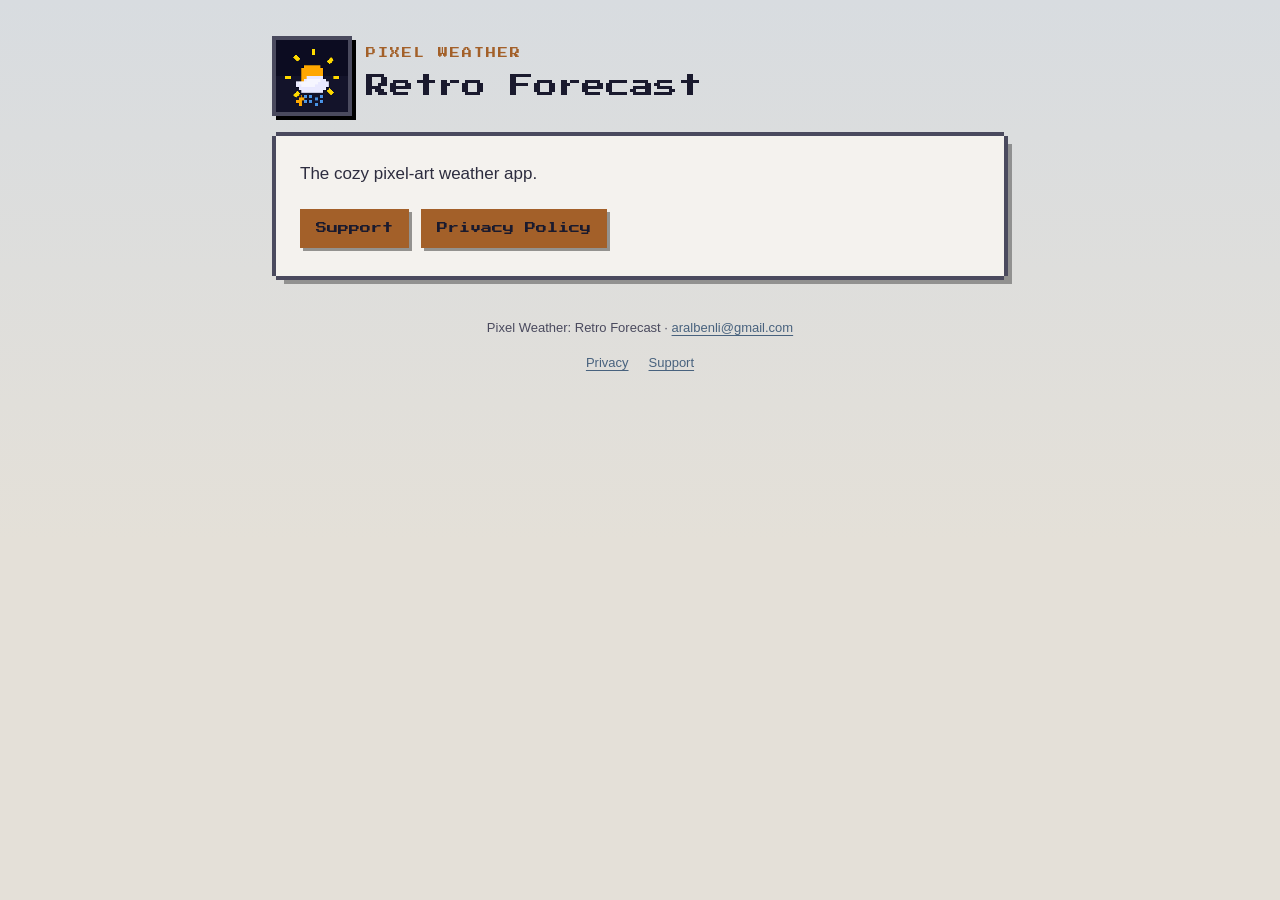
==== index.html @ 5e71ec56 "Add themed privacy and support pages Co-Authored-By: Claude Opus 5.5 <noreply@anthropic.com>" ====
<!doctype html>
<html lang="en">
<head>
<meta charset="utf-8">
<meta name="viewport" content="width=device-width, initial-scale=1">
<title>Pixel Weather</title>
<link rel="icon" href="icon.png">
<link rel="apple-touch-icon" href="icon.png">
<link rel="preconnect" href="https://fonts.googleapis.com">
<link rel="preconnect" href="https://fonts.gstatic.com" crossorigin>
<link href="https://fonts.googleapis.com/css2?family=Press+Start+2P&display=swap" rel="stylesheet">
<link rel="stylesheet" href="style.css">
</head>
<body>
<div class="sky" aria-hidden="true"></div>
<main>
<header class="hero">
<img src="icon.png" alt="" width="72" height="72" class="logo">
<div>
<p class="app">PIXEL WEATHER</p>
<h1>Retro Forecast</h1>
</div>
</header>
<section class="card">
<p class="lead">The cozy pixel-art weather app.</p>
<p><a class="button" href="support.html">Support</a> <a class="button" href="privacy.html">Privacy Policy</a></p>
</section>
</main>
<footer>
<p>Pixel Weather: Retro Forecast · <a href="mailto:aralbenli@gmail.com">aralbenli@gmail.com</a></p>
<nav><a href="privacy.html">Privacy</a><a href="support.html">Support</a></nav>
</footer>

</body>
</html>
---- style.css ----
/* Palette from shared/.../ui/theme/Color.kt */
:root {
  --bg: #0d0d1e;
  --bg-2: #1a1a2e;
  --card: #1a1a2e;
  --card-edge: #3b3b52;
  --text: #b8b8c5;
  --muted: #8f8f9c;
  --heading: #e4e0d8;
  --accent: #ffa500;
  --accent-dim: #a36029;
  --link: #8fb4e0;
  --sun: #ffd600;
  --pixel: 4px;
  color-scheme: dark;
}

@media (prefers-color-scheme: light) {
  :root {
    --bg: #d8dce0;
    --bg-2: #e4e0d8;
    --card: #f4f2ee;
    --card-edge: #4a4a5e;
    --text: #2d2d3f;
    --muted: #4a4a5e;
    --heading: #1a1a2e;
    --accent: #a36029;
    --accent-dim: #a36029;
    --link: #48627e;
    --sun: #ab8644;
    color-scheme: light;
  }
}

* { box-sizing: border-box; }

html { -webkit-text-size-adjust: 100%; }

body {
  margin: 0;
  min-height: 100vh;
  background: linear-gradient(180deg, var(--bg) 0, var(--bg-2) 60vh) fixed;
  color: var(--text);
  font: 16px/1.65 -apple-system, BlinkMacSystemFont, "Segoe UI", Roboto, "Helvetica Neue", Arial, sans-serif;
}

/* A few pixel stars, only in the dark theme */
.sky {
  position: fixed;
  inset: 0;
  pointer-events: none;
  background-image:
    radial-gradient(var(--sun) 1px, transparent 1.5px),
    radial-gradient(#e8e8f8 1px, transparent 1.5px);
  background-size: 140px 120px, 90px 170px;
  background-position: 20px 30px, 60px 80px;
  opacity: .25;
}
@media (prefers-color-scheme: light) { .sky { display: none; } }

main, footer {
  position: relative;
  max-width: 760px;
  margin: 0 auto;
  padding: 0 16px;
}

.hero {
  display: flex;
  align-items: center;
  gap: 18px;
  padding: 40px 0 24px;
}
.logo {
  image-rendering: pixelated;
  box-shadow: 0 0 0 var(--pixel) var(--card-edge), var(--pixel) var(--pixel) 0 var(--pixel) #000;
}
.app {
  margin: 0 0 10px;
  font: 10px/1 "Press Start 2P", monospace;
  letter-spacing: 2px;
  color: var(--accent);
}
h1, h2 {
  font-family: "Press Start 2P", monospace;
  font-weight: normal;
  color: var(--heading);
  line-height: 1.5;
}
h1 { margin: 0; font-size: clamp(16px, 4.5vw, 24px); }
h2 { margin: 0 0 16px; font-size: 14px; color: var(--accent); }
h3 {
  margin: 28px 0 8px;
  font-size: 17px;
  color: var(--heading);
}
h3::before {
  content: "";
  display: inline-block;
  width: 8px;
  height: 8px;
  margin-right: 10px;
  vertical-align: 3px;
  background: var(--accent);
}
h4 { margin: 16px 0 4px; font-size: 15px; color: var(--heading); }

/* Stepped pixel border */
.card {
  margin: 0 0 20px;
  padding: 24px;
  background: var(--card);
  box-shadow:
    0 calc(var(--pixel) * -1) 0 0 var(--card-edge),
    0 var(--pixel) 0 0 var(--card-edge),
    calc(var(--pixel) * -1) 0 0 0 var(--card-edge),
    var(--pixel) 0 0 0 var(--card-edge),
    calc(var(--pixel) * 2) calc(var(--pixel) * 2) 0 0 rgba(0, 0, 0, .35);
}
.card > :last-child { margin-bottom: 0; }

.updated {
  display: inline-block;
  margin: 0 0 8px;
  padding: 4px 10px;
  font-size: 13px;
  color: var(--bg);
  background: var(--accent-dim);
}
@media (prefers-color-scheme: light) { .updated { color: #fff; } }

.lead { font-size: 17px; margin-top: 0; }
.muted { color: var(--muted); font-size: 14px; }

ul { padding-left: 0; list-style: none; }
li { position: relative; padding-left: 20px; margin: 6px 0; }
li::before {
  content: "";
  position: absolute;
  left: 2px;
  top: .7em;
  width: 6px;
  height: 6px;
  background: var(--muted);
}

a { color: var(--link); text-underline-offset: 3px; overflow-wrap: anywhere; }
strong { color: var(--heading); }

.tabs {
  display: flex;
  flex-wrap: wrap;
  gap: 10px;
  margin: 0 0 24px;
}
.tabs button {
  font: 10px/1 "Press Start 2P", monospace;
  padding: 10px 12px;
  border: 0;
  cursor: pointer;
  color: var(--text);
  background: var(--card);
  box-shadow: 0 0 0 2px var(--card-edge);
}
.tabs button[aria-selected="true"] {
  color: #1a1a2e;
  background: var(--accent);
  box-shadow: 0 0 0 2px var(--accent), 3px 3px 0 2px rgba(0, 0, 0, .35);
}
.tabs button:focus-visible, .button:focus-visible, summary:focus-visible {
  outline: 2px dashed var(--sun);
  outline-offset: 4px;
}

.button {
  display: inline-block;
  margin: 4px 8px 4px 0;
  padding: 12px 16px;
  font: 11px/1.4 "Press Start 2P", monospace;
  color: #1a1a2e;
  background: var(--accent);
  text-decoration: none;
  box-shadow: 3px 3px 0 0 rgba(0, 0, 0, .4);
}
.button:active { transform: translate(2px, 2px); box-shadow: 1px 1px 0 0 rgba(0, 0, 0, .4); }

details { border-top: 2px dashed var(--card-edge); padding: 12px 0; }
details:first-of-type { border-top: 0; padding-top: 0; }
summary {
  cursor: pointer;
  font-weight: 600;
  color: var(--heading);
  list-style: none;
}
summary::-webkit-details-marker { display: none; }
summary::before { content: "▸ "; color: var(--accent); }
details[open] summary::before { content: "▾ "; }

footer {
  padding-top: 8px;
  padding-bottom: 40px;
  font-size: 13px;
  color: var(--muted);
  text-align: center;
}
footer nav { display: flex; justify-content: center; gap: 20px; }
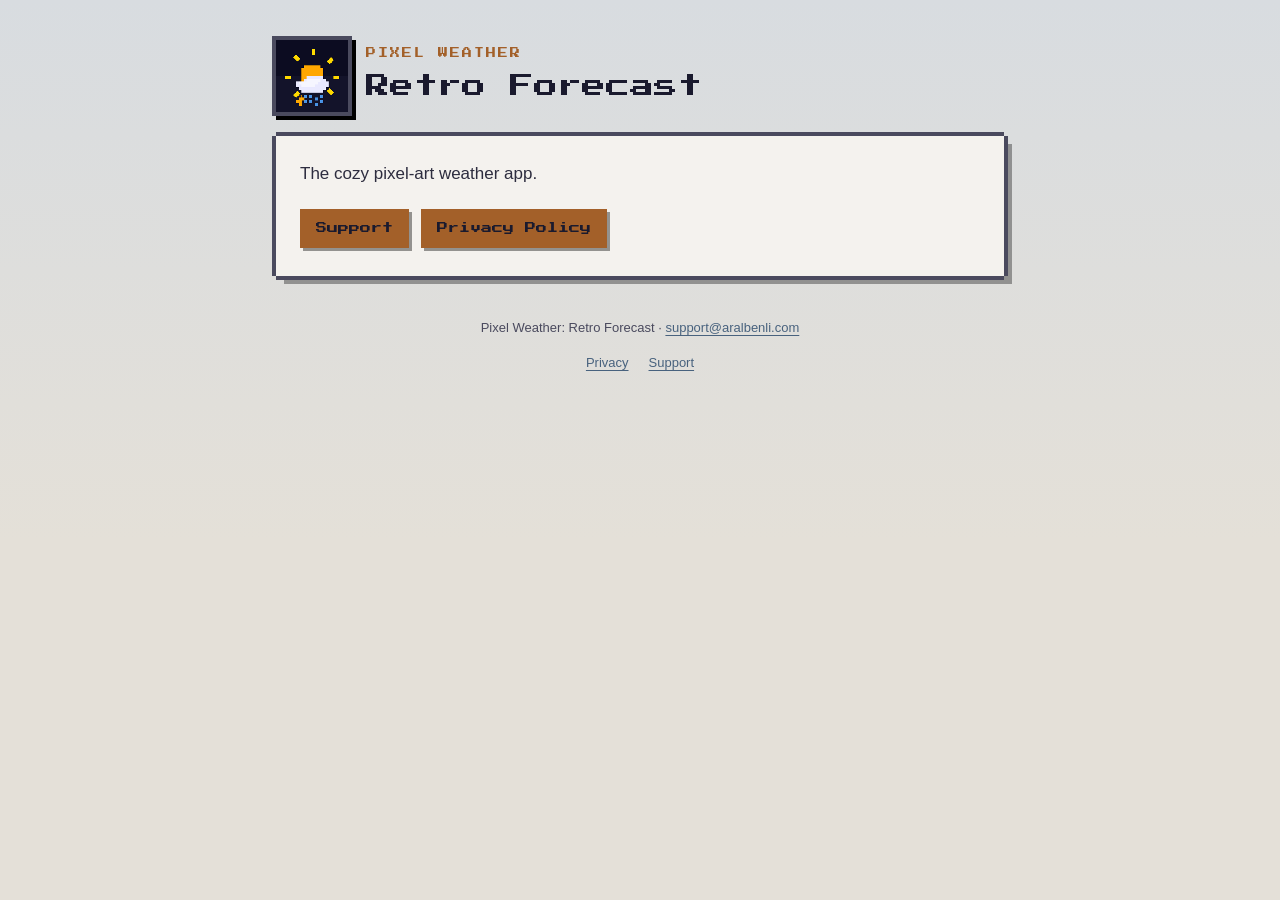
==== commit e1c037c9: "Use support@aralbenli.com as the contact address Co-Authored-By: Claude Opus 5.5 <noreply@anthropic." ====
--- a/index.html
+++ b/index.html
@@ -27,7 +27,7 @@
 </section>
 </main>
 <footer>
-<p>Pixel Weather: Retro Forecast · <a href="mailto:aralbenli@gmail.com">aralbenli@gmail.com</a></p>
+<p>Pixel Weather: Retro Forecast · <a href="mailto:support@aralbenli.com">support@aralbenli.com</a></p>
 <nav><a href="privacy.html">Privacy</a><a href="support.html">Support</a></nav>
 </footer>
 
